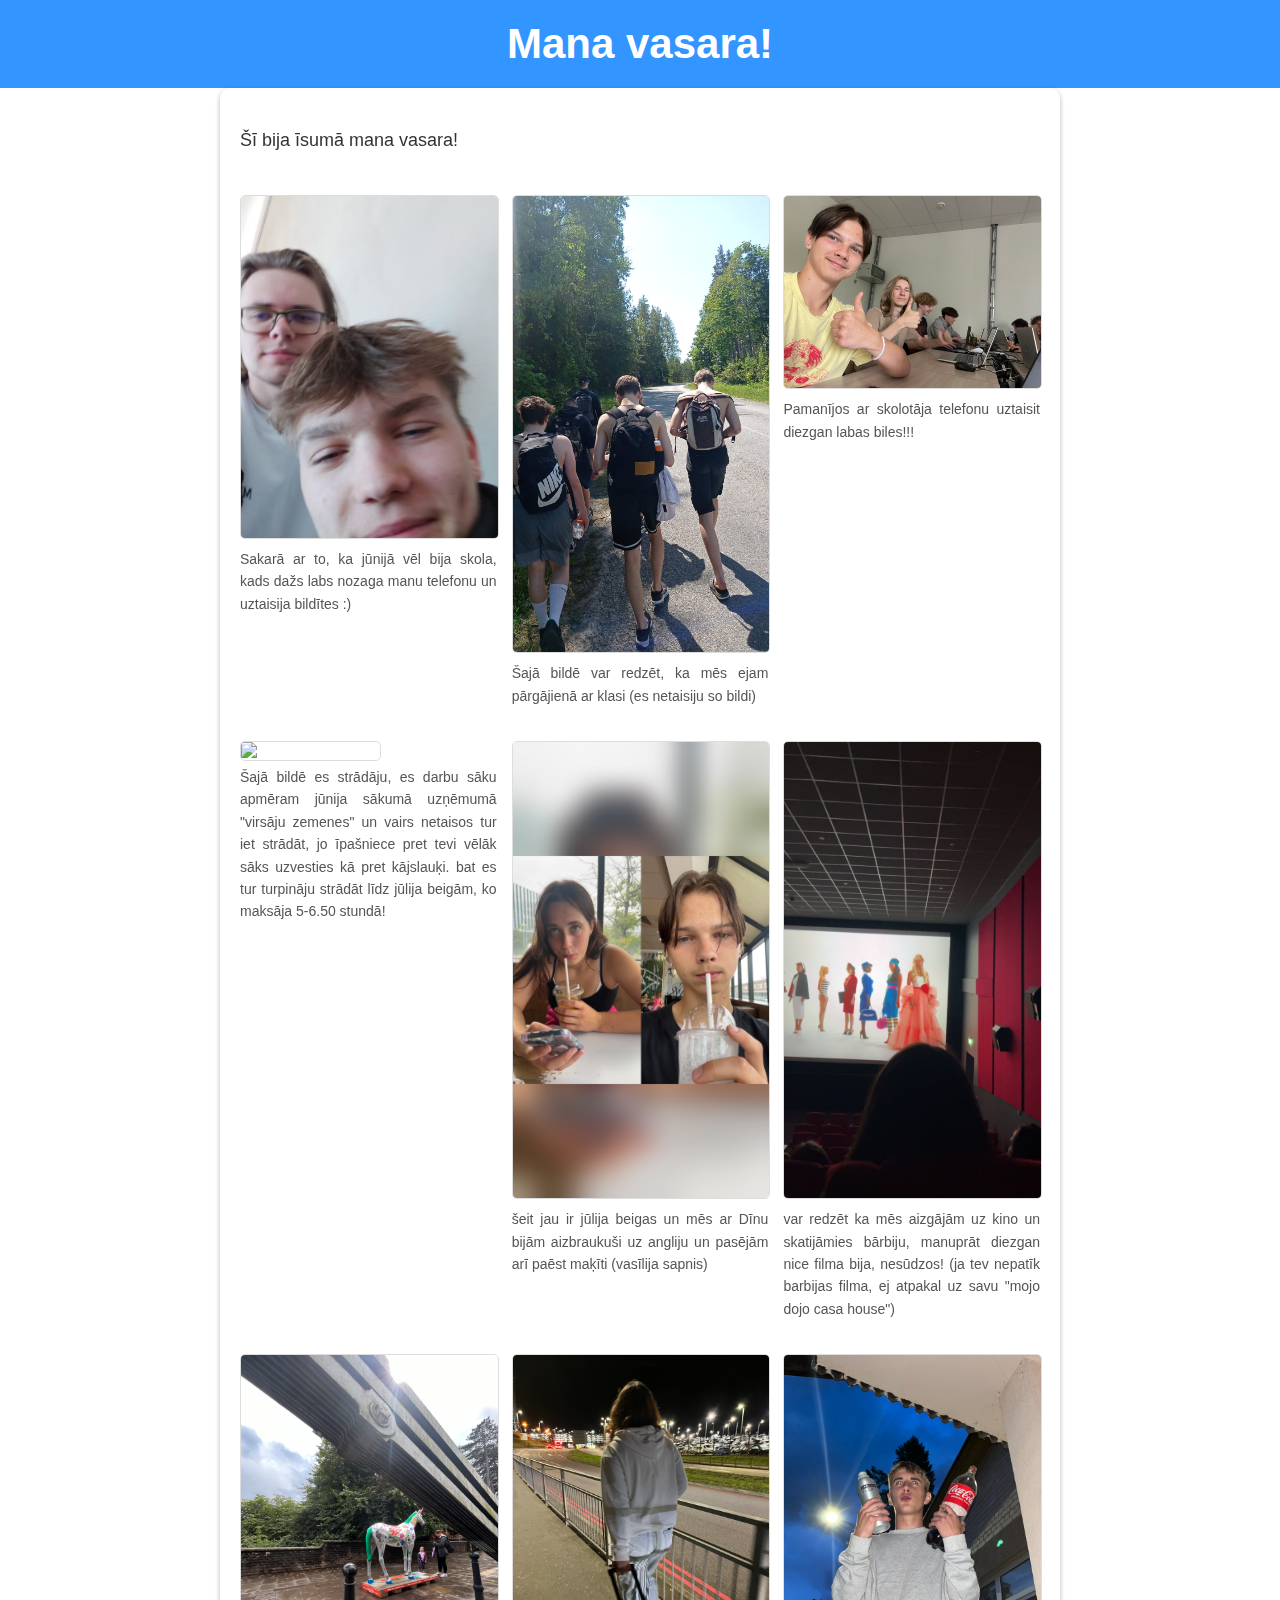
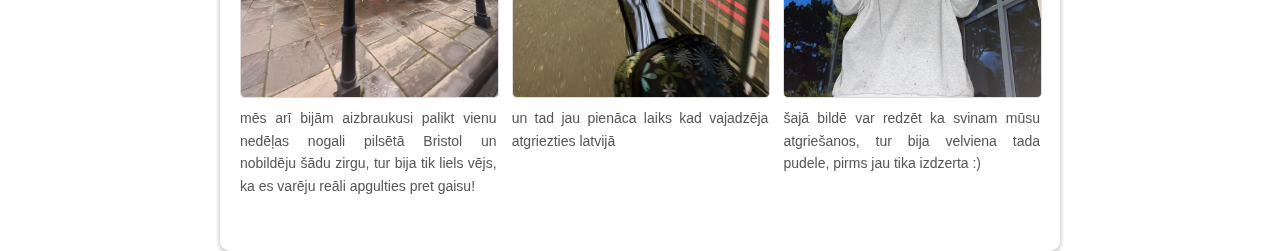
==== vasara.html @ ee7c6242 "Add files via upload" ====
<!DOCTYPE html>
<html lang="en">
<head>
    <meta charset="UTF-8">
    <meta name="viewport" content="width=device-width, initial-scale=1.0">
    <title>vasara?</title>   
    <link rel="stylesheet" href="vasara.css" />
</head>
<body>
    <header>
        <h1>Mana vasara!</h1>
    </header>
    <div class="container">
        <p>Šī bija īsumā mana vasara!</p>
        
        <div class="image-gallery">
            

<div class="image-gallery">
    <div class="image">
        <img src="edvarc.jpg" alt="Summer Image 1">
        <p>Sakarā ar to, ka jūnijā vēl bija skola, kads dažs labs nozaga manu telefonu un uztaisija bildītes :) </p>
    </div>
    <div class="image">
        <img src="ekskursija.jpg" alt="Summer Image 2">
        <p>Šajā bildē var redzēt, ka mēs ejam pārgājienā ar klasi (es netaisiju so bildi)</p>
    </div>
    <div class="image">
        <img src="IMG_8746.JPEG" alt="Summer Image 3">
        <p>Pamanījos ar skolotāja telefonu uztaisit diezgan labas biles!!!</p>
    </div>
    <div class="image">
        <img src="IMG_0766.JPG" alt="Summer Image 4">
        <p>Šajā bildē es strādāju, es darbu sāku apmēram jūnija sākumā uzņēmumā "virsāju zemenes" un vairs netaisos tur iet strādāt, jo īpašniece pret tevi vēlāk sāks uzvesties kā pret kājslauķi. bat es tur turpināju strādāt līdz jūlija beigām, ko maksāja 5-6.50 stundā!</p>
    </div>
    <div class="image">
        <img src="IMG_1234.JPG" alt="Summer Image 5">
        <p>šeit jau ir jūlija beigas un mēs ar Dīnu bijām aizbraukuši uz angliju un pasējām arī paēst maķīti (vasīlija sapnis)</p>
    </div>
    <div class="image">
        <img src="IMG_1235.JPG" alt="Summer Image 6">
        <p>var redzēt ka mēs aizgājām uz kino un skatijāmies bārbiju, manuprāt diezgan nice filma bija, nesūdzos! (ja tev nepatīk barbijas filma, ej atpakal uz savu "mojo dojo casa house")</p>
    </div>
    <div class="image">
        <img src="IMG_1351.JPG" alt="Summer Image 7">
        <p>mēs arī bijām aizbraukusi palikt vienu nedēļas nogali pilsētā Bristol un nobildēju šādu zirgu, tur bija tik liels vējs, ka es varēju reāli apgulties pret gaisu!</p>
    </div>
    <div class="image">
        <img src="IMG_1668.JPG" alt="Summer Image 7">
        <p>un tad jau pienāca laiks kad vajadzēja atgriezties latvijā</p>
    </div>
    <div class="image">
        <img src="IMG_1805.JPG" alt="Summer Image 7">
        <p>šajā bildē var redzēt ka svinam mūsu atgriešanos, tur bija velviena tada pudele, pirms jau tika izdzerta :)</p>
    </div>
  
            </div>
        </div>
    </div>
</body>
</html>
---- vasara.css ----
body {
    font-family: Arial, sans-serif;
    background-image: url('summer-background.jpg');
    background-size: cover;
    background-attachment: fixed;
    margin: 0;
    padding: 0;
    display: flex;
    flex-direction: column;
    align-items: center;
    justify-content: center;
    min-height: 100vh;
    color: #fff; /* Improved readability on the background */
}

header {
    background-color: rgba(0, 123, 255, 0.8);
    padding: 20px 0;
    text-align: center;
    width: 100%;
}

h1 {
    font-size: 42px; /* Larger font size for impact */
    margin: 0; /* Remove margin for better spacing */
}

.container {
    max-width: 800px;
    padding: 20px;
    background-color: rgba(255, 255, 255, 0.9);
    box-shadow: 0 2px 5px rgba(0, 0, 0, 0.3);
    width: 100%;
    border-radius: 10px;
    backdrop-filter: blur(5px);
    text-align: justify; /* Improve text layout */
}

p {
    font-size: 18px;
    line-height: 1.6;
    color: #333;
}

.image-gallery {
    display: flex;
    flex-wrap: wrap;
    justify-content: space-between;
    margin-top: 20px;
}

.image {
    flex-basis: calc(33.33% - 10px);
    margin-bottom: 20px;
    cursor: pointer; /* Add a pointer cursor to indicate interactivity */
}

.image img {
    max-width: 100%;
    border: 1px solid #ddd;
    border-radius: 5px;
    transition: transform 0.3s ease-in-out;
}

.image p {
    margin-top: 5px;
    font-size: 14px;
    color: #555;
}

.image img:hover {
    transform: scale(1.05);
}
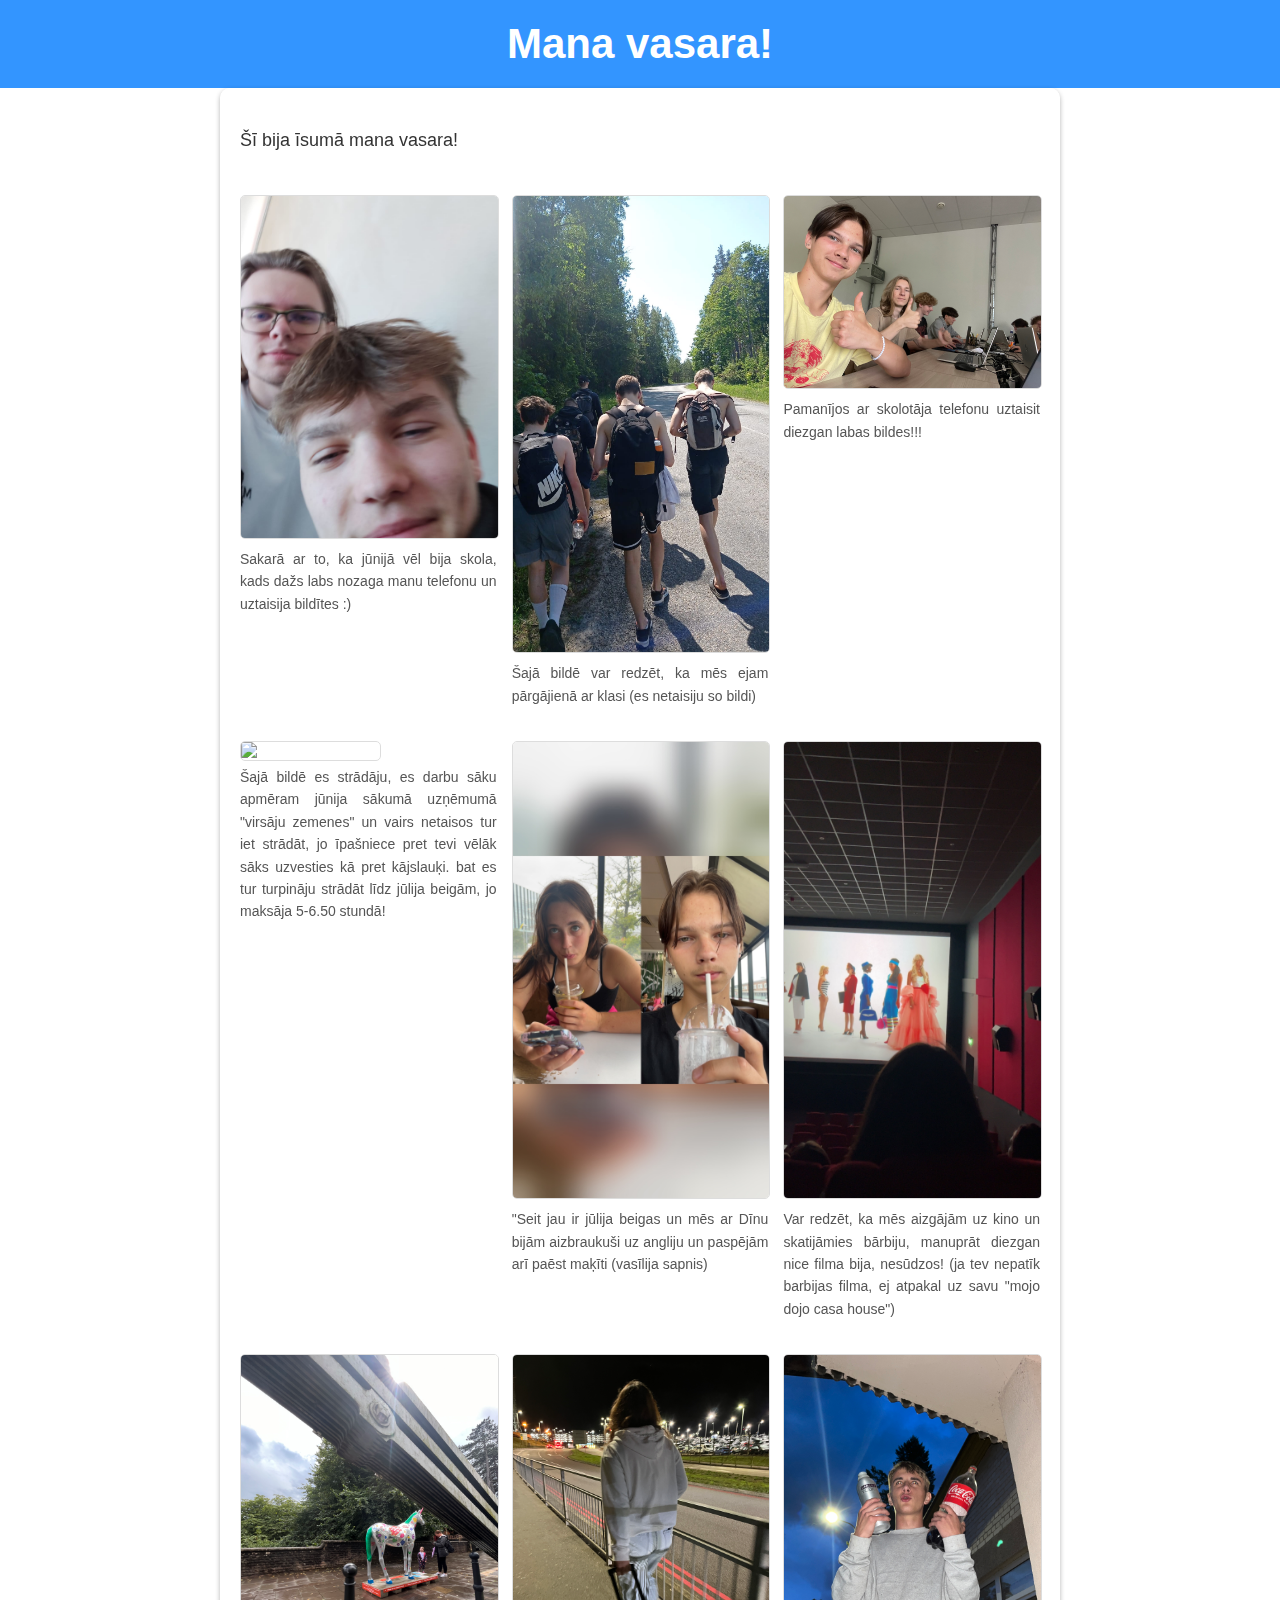
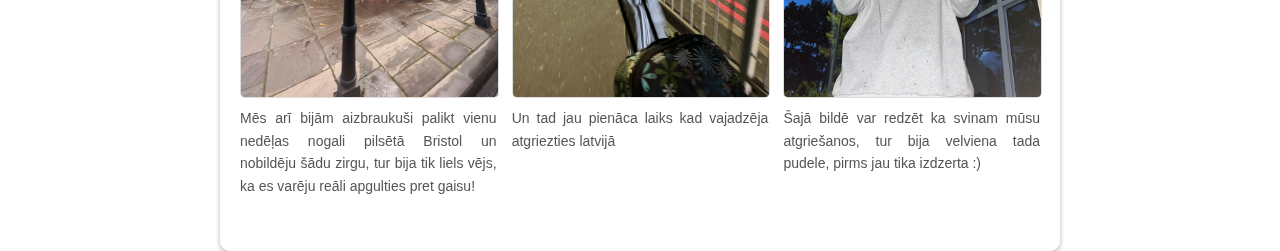
==== commit b0c7a66f: "Update vasara.html" ====
--- a/vasara.html
+++ b/vasara.html
@@ -1,5 +1,5 @@
 <!DOCTYPE html>
-<html lang="en">
+<html lang="lv">
 <head>
     <meta charset="UTF-8">
     <meta name="viewport" content="width=device-width, initial-scale=1.0">
@@ -27,31 +27,31 @@
     </div>
     <div class="image">
         <img src="IMG_8746.JPEG" alt="Summer Image 3">
-        <p>Pamanījos ar skolotāja telefonu uztaisit diezgan labas biles!!!</p>
+        <p>Pamanījos ar skolotāja telefonu uztaisit diezgan labas bildes!!!</p>
     </div>
     <div class="image">
         <img src="IMG_0766.JPG" alt="Summer Image 4">
-        <p>Šajā bildē es strādāju, es darbu sāku apmēram jūnija sākumā uzņēmumā "virsāju zemenes" un vairs netaisos tur iet strādāt, jo īpašniece pret tevi vēlāk sāks uzvesties kā pret kājslauķi. bat es tur turpināju strādāt līdz jūlija beigām, ko maksāja 5-6.50 stundā!</p>
+        <p>Šajā bildē es strādāju, es darbu sāku apmēram jūnija sākumā uzņēmumā "virsāju zemenes" un vairs netaisos tur iet strādāt, jo īpašniece pret tevi vēlāk sāks uzvesties kā pret kājslauķi. bat es tur turpināju strādāt līdz jūlija beigām, jo maksāja 5-6.50 stundā!</p>
     </div>
     <div class="image">
         <img src="IMG_1234.JPG" alt="Summer Image 5">
-        <p>šeit jau ir jūlija beigas un mēs ar Dīnu bijām aizbraukuši uz angliju un pasējām arī paēst maķīti (vasīlija sapnis)</p>
+        <p>"Seit jau ir jūlija beigas un mēs ar Dīnu bijām aizbraukuši uz angliju un paspējām arī paēst maķīti (vasīlija sapnis)</p>
     </div>
     <div class="image">
         <img src="IMG_1235.JPG" alt="Summer Image 6">
-        <p>var redzēt ka mēs aizgājām uz kino un skatijāmies bārbiju, manuprāt diezgan nice filma bija, nesūdzos! (ja tev nepatīk barbijas filma, ej atpakal uz savu "mojo dojo casa house")</p>
+        <p>Var redzēt, ka mēs aizgājām uz kino un skatijāmies bārbiju, manuprāt diezgan nice filma bija, nesūdzos! (ja tev nepatīk barbijas filma, ej atpakal uz savu "mojo dojo casa house")</p>
     </div>
     <div class="image">
         <img src="IMG_1351.JPG" alt="Summer Image 7">
-        <p>mēs arī bijām aizbraukusi palikt vienu nedēļas nogali pilsētā Bristol un nobildēju šādu zirgu, tur bija tik liels vējs, ka es varēju reāli apgulties pret gaisu!</p>
+        <p>Mēs arī bijām aizbraukuši palikt vienu nedēļas nogali pilsētā Bristol un nobildēju šādu zirgu, tur bija tik liels vējs, ka es varēju reāli apgulties pret gaisu!</p>
     </div>
     <div class="image">
         <img src="IMG_1668.JPG" alt="Summer Image 7">
-        <p>un tad jau pienāca laiks kad vajadzēja atgriezties latvijā</p>
+        <p>Un tad jau pienāca laiks kad vajadzēja atgriezties latvijā</p>
     </div>
     <div class="image">
         <img src="IMG_1805.JPG" alt="Summer Image 7">
-        <p>šajā bildē var redzēt ka svinam mūsu atgriešanos, tur bija velviena tada pudele, pirms jau tika izdzerta :)</p>
+        <p>Šajā bildē var redzēt ka svinam mūsu atgriešanos, tur bija velviena tada pudele, pirms jau tika izdzerta :)</p>
     </div>
   
             </div>
